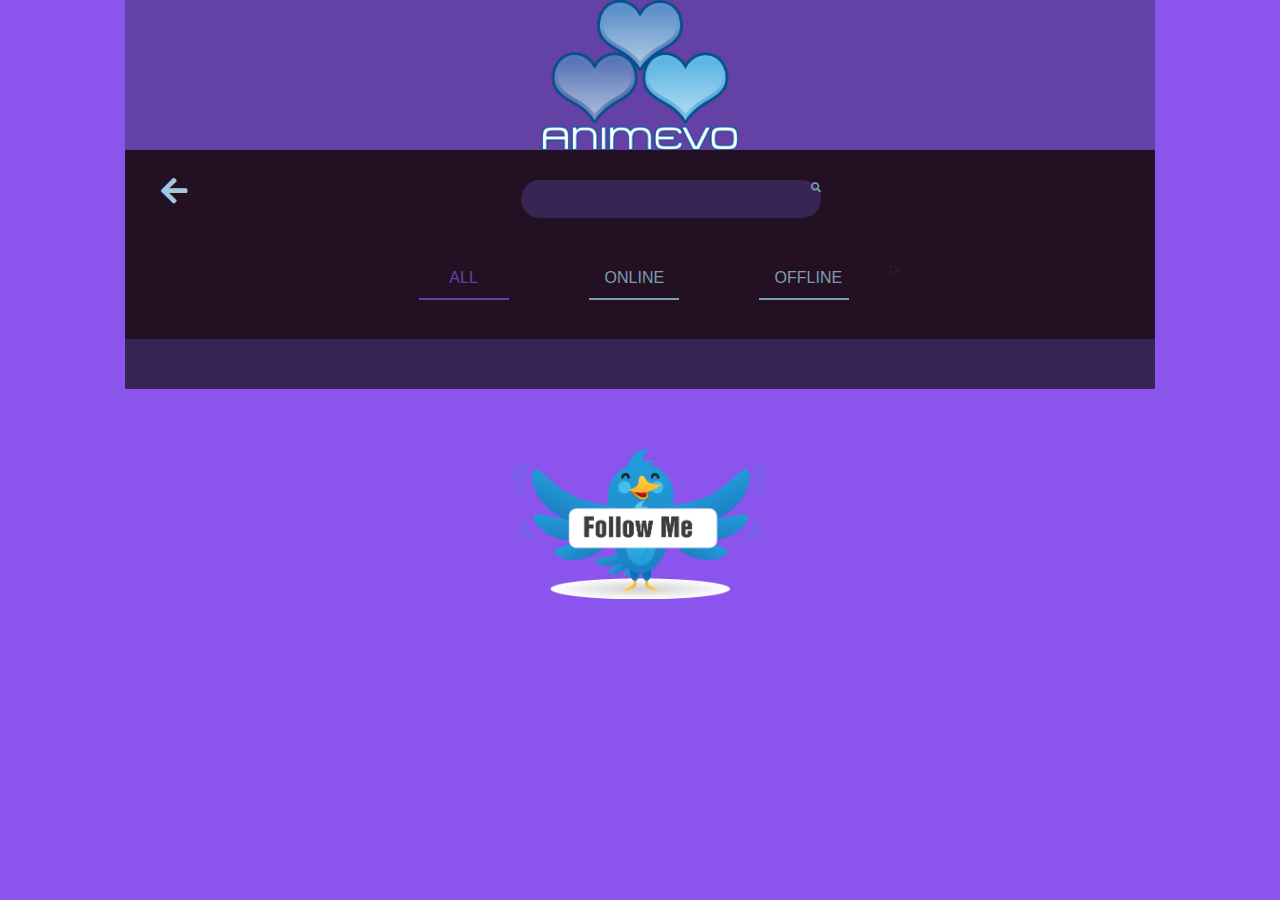
==== animeEvo.html @ eb08a5ab "prueba responsive movil" ====
<!DOCTYPE html>
<html lang="en">
  <head>
    <!-- Global site tag (gtag.js) - Google Analytics -->
    <script async
      src="https://www.googletagmanager.com/gtag/js?id=UA-174310995-1"></script>
    <script>
  window.dataLayer = window.dataLayer || [];
  function gtag(){dataLayer.push(arguments);}
  gtag('js', new Date());

  gtag('config', 'UA-174310995-1');
</script>
    <meta charset="UTF-8">
    <title>FGC STREAM</title>
    <link rel='stylesheet'
      href='https://cdnjs.cloudflare.com/ajax/libs/twitter-bootstrap/4.0.0-beta.2/css/bootstrap.css'>
    <link rel='stylesheet'
      href='https://use.fontawesome.com/releases/v5.0.2/css/all.css'><link
      rel="stylesheet" href="./style.css">

  </head>
  <body>

    <!-- partial:index.partial.html -->
    <body class="container-fluid">
      <!-- Twitch.tv App Chip -->
      <div class="chip">

        <!-- Logo Row -->
        <div class="row row-top">
          <img
            src="./AnimEVO_no_waifu.png"
            alt="Twitch.tv logo">

        </div> <!-- end Logo Row -->
        <!-- Logo Row -->

        <!-- Search Input -->
        <div class="row row-head">
          <span class="input-group-addon-anime">

            <a href="./index.html"> <i class="fas fa-arrow-left fa-3x"> </i></a>
          </span>
          <div class="input-group">

            <input id="search" type="text" class="form-control">
            <span class="input-group-addon">
              <i class="fa fa-search"></i>
            </span>
          </div>
        </div> <!-- end Search Input -->

        <!-- Nav tabs -->
        <div class="row row-head">

          <ul class="nav nav-tabs" role="tablist" id="twitchTabs">

            <li class="nav-item">
              <a class="nav-link active" data-toggle="tab" href="#all">ALL </a>
            </li>
            <li class="nav-item">
              <a class="nav-link" data-toggle="tab" href="#online">ONLINE</a>
            </li>
            <li class="nav-item">
              <a class="nav-link" data-toggle="tab" href="#offline">OFFLINE</a>
            </li>
            i>


          </ul>
        </div> <!-- end Nav tabs -->

        <!-- Tab panes -->
        <div class="row row-body">
          <div class="tab-content">

            <!-- ALL Tab Pane - To be populated -->
            <div id="all" class="container tab-pane active">
            </div> <!-- end ALL Tab Pane -->

            <!-- ONLINE Tab Pane - To be populated -->
            <div id="online" class="container tab-pane fade">
            </div> <!-- end ONLINE Tab Pane -->

            <!-- OFFLINE Tab Pane - To be populated -->
            <div id="offline" class="container tab-pane fade">
            </div>

            
          </div> <!-- end OFFLINE Tab Pane -->

        </div> <!-- end Tab panes -->
        <!-- Logo Row -->

      </div> <!-- end Twitch.tv App Chip -->


    </body>
    <footer>
      <div class="chip">

        <a class="row row-bot" href="https://twitter.com/BT_Kazukun">
          <img src="./follow-me-on-twitter-png-11-transparent.png" alt="HTML
            tutorial">
        </a>

      </div>
    </footer>
    <!-- partial -->
    <script
      src='https://cdnjs.cloudflare.com/ajax/libs/jquery/3.2.1/jquery.min.js'></script>
    <script
      src='https://cdnjs.cloudflare.com/ajax/libs/popper.js/1.12.6/umd/popper.min.js'></script>
    <script
      src='https://cdnjs.cloudflare.com/ajax/libs/twitter-bootstrap/4.0.0-beta/js/bootstrap.min.js'></script><script
      src="./anime.js"></script>

  </body>
</html>
---- style.css ----
body {
  background: #8a54ed;
}

h6 {
  color: #7c9eb2;
}

a {
  color: #9fc8e0;
}

a:hover {
  color: #b2def7;
  text-decoration: none;
}

a:focus {
  outline: none;
}

span {
  font-size: 10px;
  padding-left: 10px;
  color: #ec4c39;
}

.chip {
  width: 1000px;
  margin: 0 auto;
  margin-bottom: 60px;
}

.row-top {
  background: #6441a4;
}

.row-top>img {
  margin: 0 auto;
  height: 150px;
}

.row-head {
  background: #231123;
}

/* Search Input CSS */

.input-group {
  width: 300px;
  margin: 30px auto;
  border-radius: 50px;
}

.input-group:hover,
.input-group:focus,
.input-group:active {
  width: 500px;
  transition: width ease-in-out .7s, box-shadow ease-in-out .7s;
  border: 1px solid #fff;
}

.input-group-addon {
  color: #7c9eb2;
  background: #372554;
  border-radius: 0 50px 50px 0;
  border: none;
}

input#search {
  background: #372554;
  border-radius: 50px 0 0 50px;
  color: #fff;
  border: none;
  box-shadow: none;
}

/* end Search Input CSS */

/* Bootstrap Navs Tabs Override CSS */
.nav-tabs {
  margin: 10px auto;
  padding-bottom: 30px;
  border-bottom: none;
}

.nav-item {
  margin: 0 40px 0 40px;
}

.nav-link {
  border: none !important;
  border-bottom: 2px solid #7c9eb2 !important;
  color: #7c9eb2;
  width: 90px;
  text-align: center;
}

.nav-link.active,
.nav-link:hover,
.nav-link:focus {
  background: transparent !important;
  border-bottom: 2px solid #6441a4 !important;
  color: #6441a4 !important;
}

/* end Bootstrap Navs Tabs Override CSS */

.row-body {
  background: #372554;
  padding: 20px;
  color: #7c9eb2;
}

.tab-pane {
  padding-top: 10px;
}

.tab-pane>.row {
  padding-bottom: 20px;
  padding-top: 20px;
  border-bottom: 2px solid #533189;
}

.tab-pane>.row:hover {
  background: #533189;
}

.tab-pane img {
  height: 70px;
  border-radius: 25px;
}

.circle,
.circle-active {
  width: 40px;
  height: 40px;
  border-radius: 50%;
  border: 2px solid #6441a4;
  margin-top: 3px;
}

.circle {
  background: #7c9eb2;
}

.circle-active {
  background: #54bf58;
}

.tab-content {
  width: 100% !important;
}


.row-bot {
  background: transparent;
}

.row-bot>img {
  margin: 0 auto;
  height: 150px;
}

.row-entante {
  background: transparent;
}

.row-entrante>img {
  margin: 0 auto;
  height: 88px;
}


.input-group-addon-anime {
  color: #7c9eb2;
  border-radius: 0 50px 50px 0;
  border: none;
  margin-top: 2vw;
  margin-left: 2vw;
}

.solotabs {
  margin: 2px auto;
  padding-bottom: 30px;
  border-bottom: none;
}

.centrarelemento {
  text-align: center;
}

.videocentrado {
  margin-bottom: 1vw;
  margin-top: 2vw;
}

.pruebavideonuevo {
  margin-left: 10vw;
}

.paraellogodetwitter {
  margin-left: 3vw;
}

.newupdatesmargen {
  margin-bottom: 1.7vw;

}

.centrarltemporizador {
  margin-top: -1vw;

}

@media only screen and (min-device-width: 320px) and (max-device-width: 480px) and (-webkit-min-device-pixel-ratio: 2) {
  .paraellogodetwitter {
    margin-left: 15vw;
  }

  .fa-2x {
    font-size: 4em;
  }

  .oculto {
    display: none;
  }

  .textoresponsive {
    font-size: 2rem;
  }

  .row-top>img {
    margin: 0 auto;
    height: 300px;
  }

  .newupdatesmargen {
    margin-bottom: 3.7vw;
  }

  .margenestitulo {
    margin-top: 3.7vw;
  }

  h5 {
    font-size: 3.25rem;
  }

  h4 {
    font-size: 3.25rem;
  }

  h6 {
    font-size: 3.25rem;
  }

  span {
    font-size: 3.25rem;
  }

  p {
    font-size: 2.25rem;
  }

  .row-bot>img {
    margin: 0 auto;
    height: 300px;
  }

  .circle,
  .circle-active {
    width: 82px;
    height: 90px;
    border-radius: 50%;
    border: 2px solid #6441a4;
    margin-top: 3px;
  }
}

@media only screen and (min-device-width: 1024px) and (max-device-width: 1366px) and (-webkit-min-device-pixel-ratio: 2) {
  .paraellogodetwitter {
    margin-left: 5vw;
  }
}

@media only screen and (min-device-width: 768px) and (max-device-width: 1024px) and (-webkit-min-device-pixel-ratio: 2) {
  .paraellogodetwitter {
    margin-left: 5vw;
  }
}
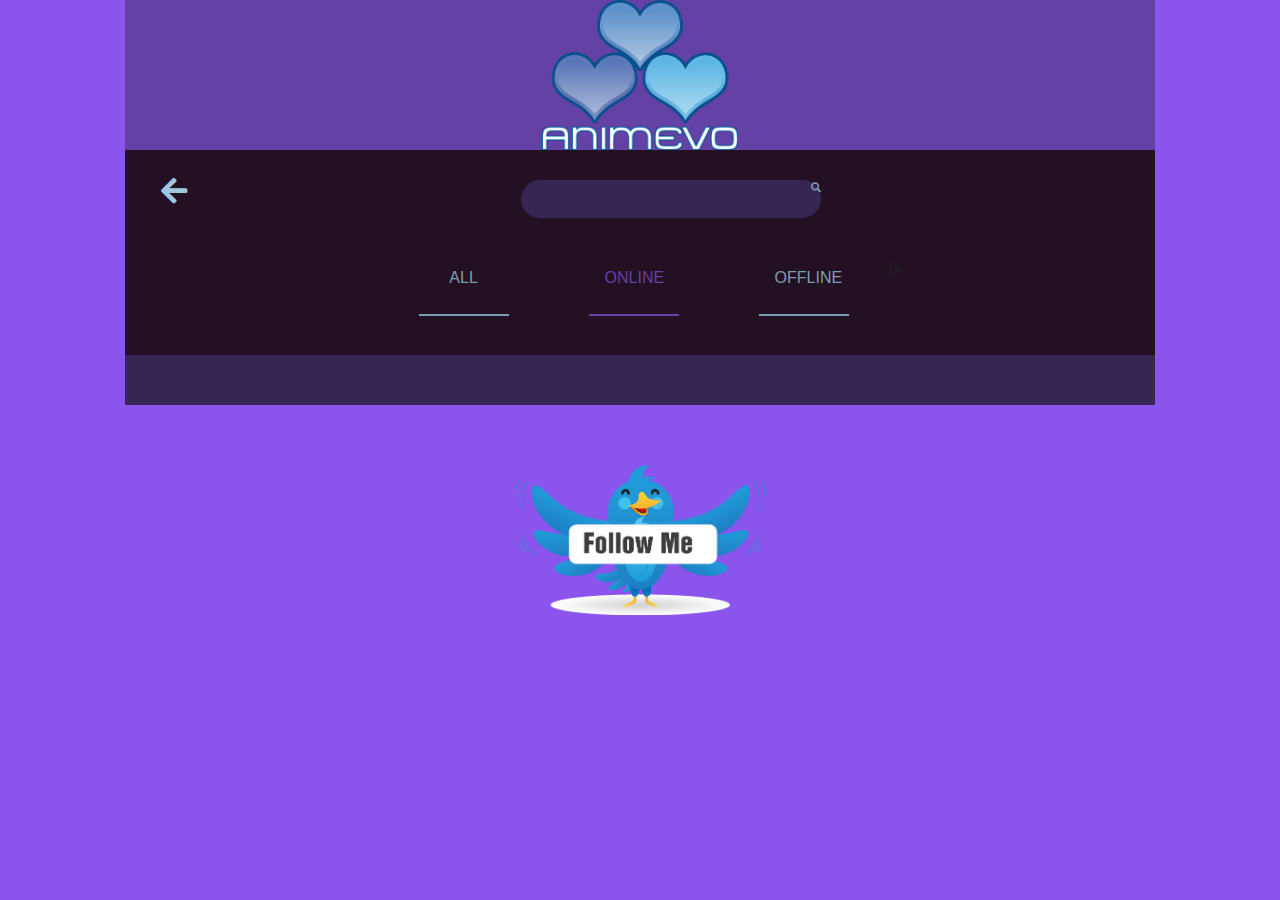
==== commit 273406f0: "mejoras" ====
--- a/animeEvo.html
+++ b/animeEvo.html
@@ -40,13 +40,14 @@
         <div class="row row-head">
           <span class="input-group-addon-anime">
 
-            <a href="./index.html"> <i class="fas fa-arrow-left fa-3x"> </i></a>
+            <a href="./index.html"> <i class="tamañoiconobuscador fas
+                fa-arrow-left fa-3x"> </i></a>
           </span>
           <div class="input-group">
 
             <input id="search" type="text" class="form-control">
             <span class="input-group-addon">
-              <i class="fa fa-search"></i>
+              <i class="tamañoiconobuscador fa fa-search"></i>
             </span>
           </div>
         </div> <!-- end Search Input -->
@@ -57,13 +58,16 @@
           <ul class="nav nav-tabs" role="tablist" id="twitchTabs">
 
             <li class="nav-item">
-              <a class="nav-link active" data-toggle="tab" href="#all">ALL </a>
+              <a class="nav-link tamañonavbarra" data-toggle="tab" href="#all"><p>ALL</p>
+              </a>
             </li>
             <li class="nav-item">
-              <a class="nav-link" data-toggle="tab" href="#online">ONLINE</a>
+              <a class="nav-link tamañonavbarra active" data-toggle="tab"
+                href="#online"><p>ONLINE</p></a>
             </li>
             <li class="nav-item">
-              <a class="nav-link" data-toggle="tab" href="#offline">OFFLINE</a>
+              <a class="nav-link tamañonavbarra" data-toggle="tab"
+                href="#offline"><p>OFFLINE</p></a>
             </li>
             i>
 
@@ -76,18 +80,18 @@
           <div class="tab-content">
 
             <!-- ALL Tab Pane - To be populated -->
-            <div id="all" class="container tab-pane active">
+            <div id="all" class="container tab-pane fade">
             </div> <!-- end ALL Tab Pane -->
 
             <!-- ONLINE Tab Pane - To be populated -->
-            <div id="online" class="container tab-pane fade">
+            <div id="online" class="container tab-pane active">
             </div> <!-- end ONLINE Tab Pane -->
 
             <!-- OFFLINE Tab Pane - To be populated -->
             <div id="offline" class="container tab-pane fade">
             </div>
 
-            
+
           </div> <!-- end OFFLINE Tab Pane -->
 
         </div> <!-- end Tab panes -->
--- a/style.css
+++ b/style.css
@@ -181,7 +181,7 @@
 }
 
 .solotabs {
-  margin: 2px auto;
+  margin: auto auto;
   padding-bottom: 30px;
   border-bottom: none;
 }
@@ -236,7 +236,7 @@
   }
 
   .newupdatesmargen {
-    margin-bottom: 3.7vw;
+    margin-bottom: 8.7vw;
   }
 
   .margenestitulo {
@@ -276,6 +276,28 @@
     border: 2px solid #6441a4;
     margin-top: 3px;
   }
+
+  .tamañoiconobuscador {
+    font-size: 4vw;
+
+  }
+
+  .tamañonavbarra {
+    width: auto;
+  }
+
+  .margenesaautodiv {
+    margin: auto -5vw;
+  }
+
+  .fa-2x {
+    font-size: 5em;
+  }
+
+  .row-top>img {
+    margin: 6vw auto;
+    height: 344px;
+  }
 }
 
 @media only screen and (min-device-width: 1024px) and (max-device-width: 1366px) and (-webkit-min-device-pixel-ratio: 2) {
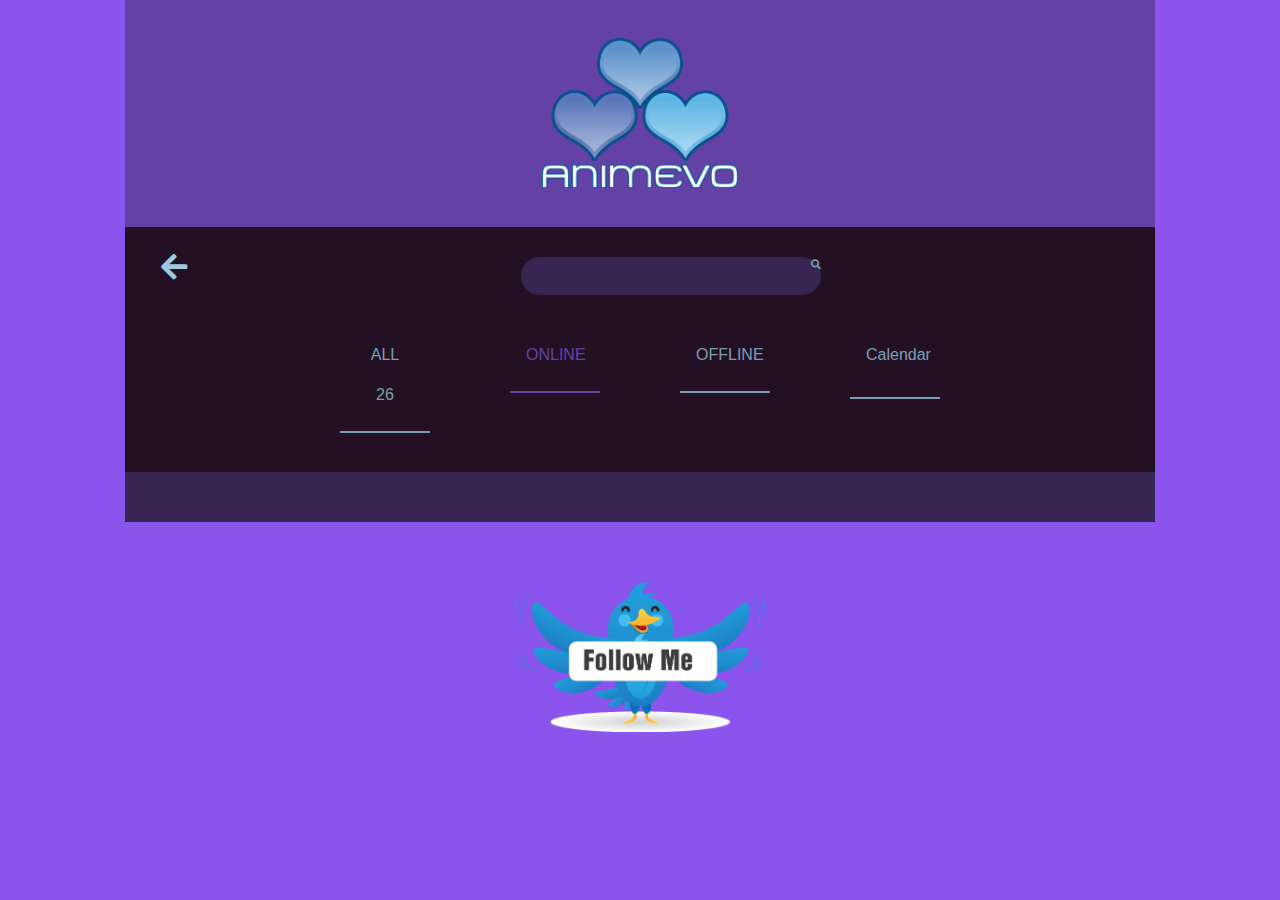
==== commit 3c18f5a0: "mejoras" ====
--- a/animeEvo.html
+++ b/animeEvo.html
@@ -13,6 +13,9 @@
 </script>
     <meta charset="UTF-8">
     <title>FGC STREAM</title>
+    <link href="https://fonts.googleapis.com/css?family=Roboto+Condensed"
+      rel="stylesheet">
+    <link rel="stylesheet" href="css/theme2.css" />
     <link rel='stylesheet'
       href='https://cdnjs.cloudflare.com/ajax/libs/twitter-bootstrap/4.0.0-beta.2/css/bootstrap.css'>
     <link rel='stylesheet'
@@ -59,17 +62,24 @@
 
             <li class="nav-item">
               <a class="nav-link tamañonavbarra" data-toggle="tab" href="#all"><p>ALL</p>
+                <p
+                  id="contador"></p>
               </a>
             </li>
             <li class="nav-item">
               <a class="nav-link tamañonavbarra active" data-toggle="tab"
-                href="#online"><p>ONLINE</p></a>
+                href="#online"><p>ONLINE</p> <p
+                  id="contadorONLINE"></p></a>
             </li>
             <li class="nav-item">
               <a class="nav-link tamañonavbarra" data-toggle="tab"
-                href="#offline"><p>OFFLINE</p></a>
+                href="#offline"><p>OFFLINE</p> <p
+                  id="contadorOFFLINE"></p></a>
             </li>
-            i>
+            <li class="nav-item">
+              <a class="nav-link tamañonavbarra" data-toggle="tab"
+                href="#Calendar"><p class="newupdatesmargen">Calendar</p></a>
+            </li>
 
 
           </ul>
@@ -89,8 +99,18 @@
 
             <!-- OFFLINE Tab Pane - To be populated -->
             <div id="offline" class="container tab-pane fade">
+
             </div>
 
+
+            <!-- Calendar Tab Pane - To be populated -->
+            <div id="Calendar" class="container tab-pane margenedelcalendario
+              fade">
+
+              <div class="prueba" id="caleandar">
+
+              </div>
+            </div>
 
           </div> <!-- end OFFLINE Tab Pane -->
 
@@ -100,6 +120,8 @@
       </div> <!-- end Twitch.tv App Chip -->
 
 
+      <script type="text/javascript" src="js/caleandar.js"></script>
+      <script type="text/javascript" src="js/demo.js"></script>
     </body>
     <footer>
       <div class="chip">
--- a/css/theme2.css
+++ b/css/theme2.css
@@ -0,0 +1,136 @@
+.cld-main {
+  width: 100%;
+}
+
+.cld-main a {
+  color: #0080FF;
+}
+
+.cld-main svg {
+  fill: #0080FF;
+}
+
+.cld-datetime {
+  position: relative;
+  width: 66%;
+  min-width: 100px;
+  max-width: 300px;
+  margin: auto;
+  overflow: hidden;
+}
+
+.cld-datetime .today {
+  position: relative;
+  float: left;
+  width: calc(100% - 40px);
+  margin: auto;
+  text-align: center;
+  font-size: 2rem;
+}
+
+.cld-nav {
+  position: relative;
+  width: 20px;
+  height: 20px;
+  margin-top: 2px;
+}
+
+.cld-nav:hover {
+  cursor: pointer;
+}
+
+.cld-nav:hover svg {
+  fill: #005EFF;
+}
+
+.cld-rwd {
+  float: left;
+}
+
+.cld-fwd {
+  float: right;
+}
+
+.cld-nav svg:hover {}
+
+.cld-labels,
+.cld-days {
+  padding-left: 0;
+}
+
+.cld-label,
+.cld-day {
+  box-sizing: border-box;
+  display: inline-block;
+  width: 14.28%;
+  text-align: center;
+}
+
+.cld-day {
+  border: 1px solid #eee;
+}
+
+.cld-day.today .cld-number {
+  background: #0080FF;
+  color: #fff;
+}
+
+.cld-day.disableDay {
+  opacity: 0.5;
+}
+
+.cld-day.nextMonth,
+.cld-day.prevMonth {
+  opacity: 0.33;
+}
+
+.cld-number {
+  position: relative;
+  margin: 0;
+  padding: 10px;
+}
+
+.cld-title {
+  position: absolute;
+  z-index: 5;
+  display: none;
+  top: 35px;
+  left: 0;
+  padding: 5px 10px;
+  background: #fff;
+  white-space: nowrap;
+  border: 1px solid #ccc;
+  border-radius: 5px;
+  font-size: 1.6rem;
+}
+
+.cld-number:hover .cld-title {
+  display: block;
+}
+
+.cld-title::before {
+  content: '';
+  position: absolute;
+  top: -7.5px;
+  left: 10px;
+  width: 0;
+  height: 0;
+  border-left: 7.5px solid transparent;
+  border-right: 7.5px solid transparent;
+
+  border-bottom: 7.5px solid #ccc;
+}
+
+.cld-number.eventday {
+  font-weight: bold;
+  color: #0080FF;
+}
+
+.cld-number.eventday:hover {
+  cursor: pointer;
+  background: #eee;
+}
+
+.today .cld-number.eventday:hover {
+  background: #005EFF;
+}--- a/style.css
+++ b/style.css
@@ -36,7 +36,7 @@
 }
 
 .row-top>img {
-  margin: 0 auto;
+  margin: 3vw auto;
   height: 150px;
 }
 
@@ -290,6 +290,10 @@
     margin: auto -5vw;
   }
 
+  .margenesaautodivEvo {
+    margin: 6vw -1vw;
+  }
+
   .fa-2x {
     font-size: 5em;
   }
@@ -298,6 +302,34 @@
     margin: 6vw auto;
     height: 344px;
   }
+
+  .cld-datetime .today {
+    font-size: 3rem;
+  }
+
+  .tabla {
+    width: 100%;
+  }
+
+  .cld-label {
+    font-size: 2rem;
+  }
+
+  .cld-ttle {
+
+    font-size: 2rem;
+  }
+
+
+  .prueba {
+    width: 80%;
+    padding-right: 15px;
+    padding-left: 15px;
+    margin-right: auto;
+    margin-left: -3vw;
+    margin-bottom: 6vw;
+  }
+
 }
 
 @media only screen and (min-device-width: 1024px) and (max-device-width: 1366px) and (-webkit-min-device-pixel-ratio: 2) {
